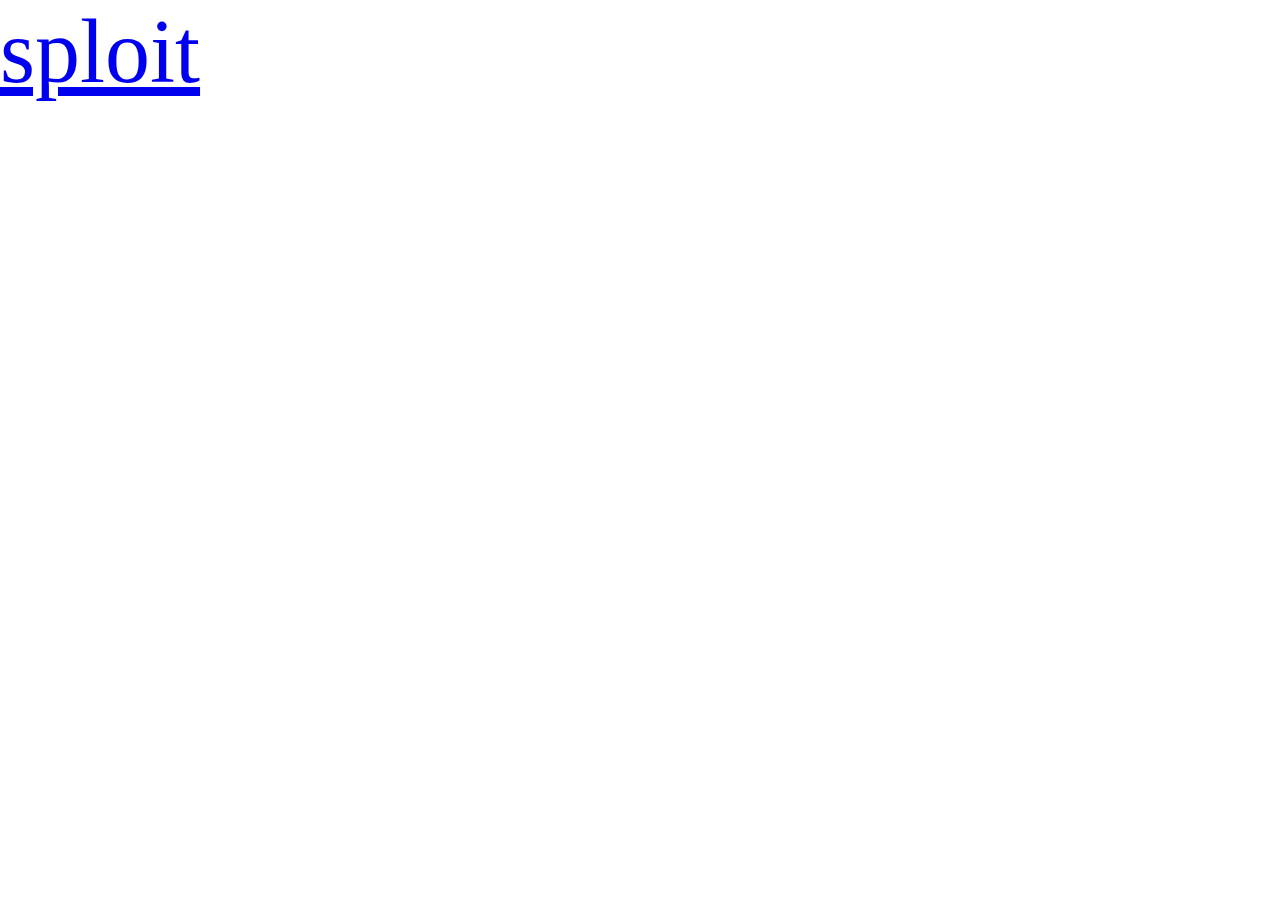
==== index.html @ 6fabd494 "spyware" ====
<!DOCTYPE html>
<html>
<title></title>
<meta name="viewport" content="width=device-width, initial-scale=1">
<script src="utils.js"></script>
<script src="int64.js"></script>
<script src="spyware.js"></script>
<script src="pwn.js"></script>
<style>
html, body
{
    width: 100%;
    height: 100%;
    margin: 0;
    padding: 0;
}
.lnk
{
    font-size: 10vh;
}
</style>
<body>
    <a href="javascript:go()" class="lnk">sploit</a>
</body>
</html>
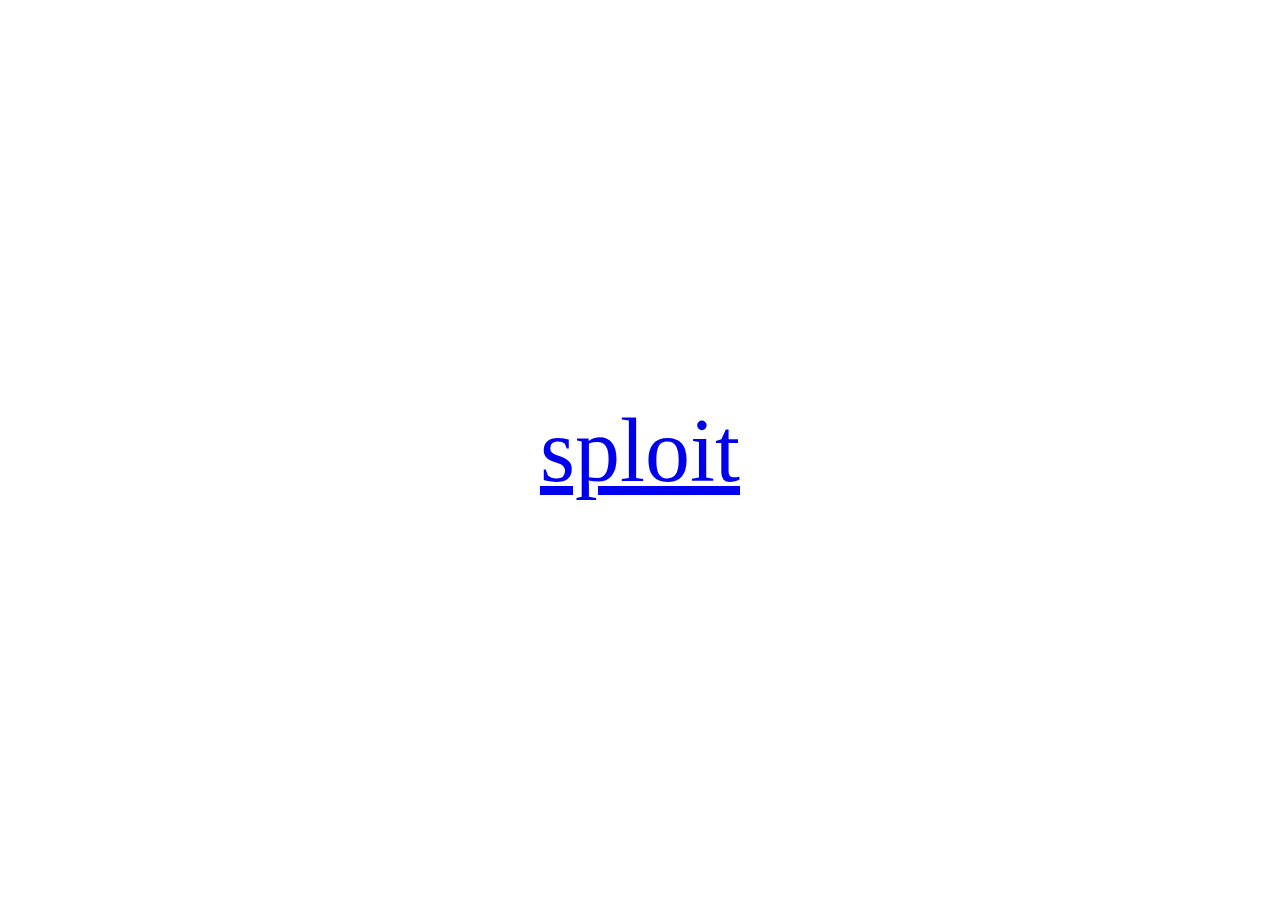
==== commit 111329ca: "Center button" ====
--- a/index.html
+++ b/index.html
@@ -13,6 +13,9 @@
     height: 100%;
     margin: 0;
     padding: 0;
+    display: flex;
+    align-items: center;
+    justify-content: center;
 }
 .lnk
 {
